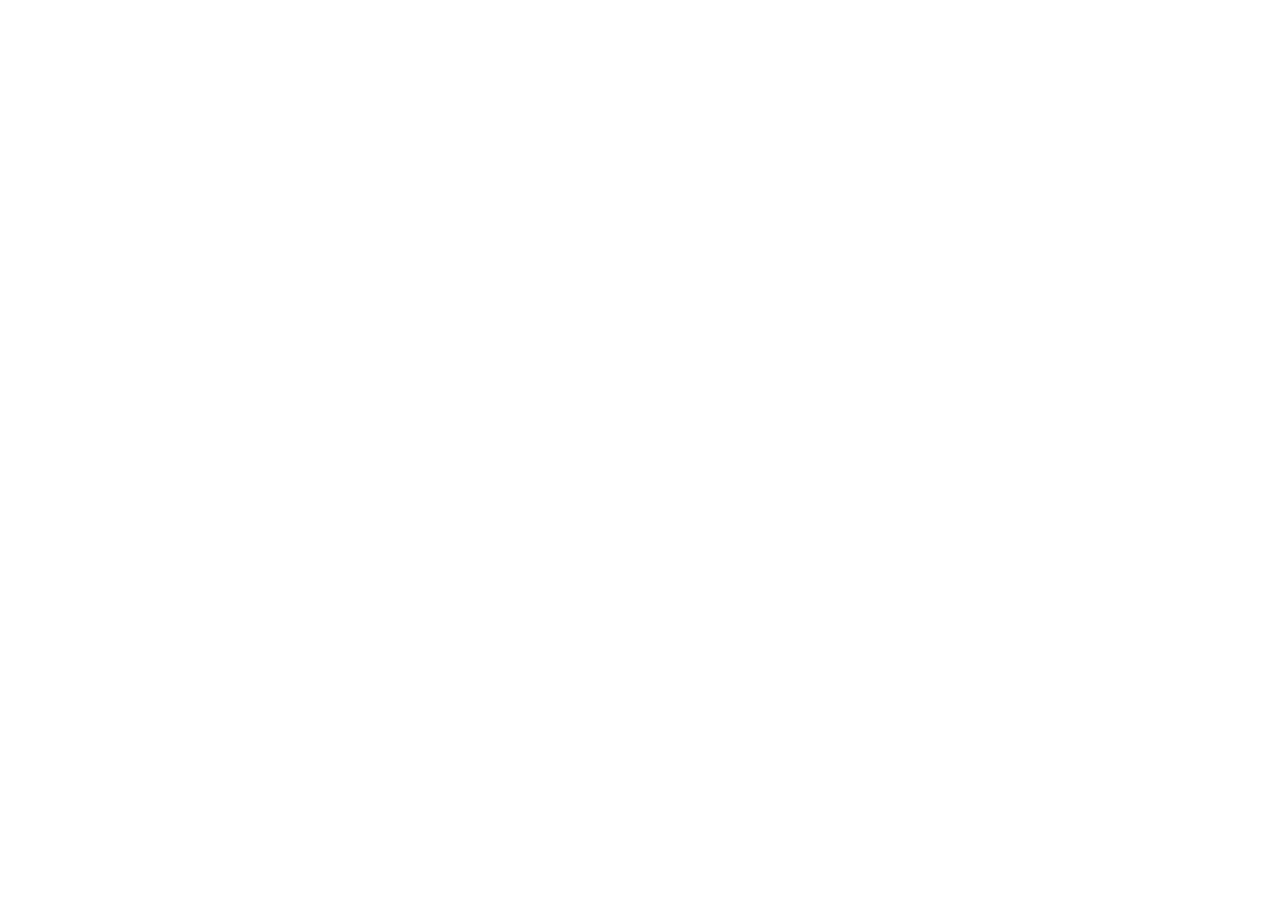
==== calculator.html @ f7a8364b "add html boilerplate and JS math functions" ====
<!DOCTYPE html>
<html lang="en">
  <head>
    <meta charset="UTF-8">
    <meta name="viewport" content="width=device-width, initial-scale=1.0">
    <meta http-equiv="X-UA-Compatible" content="ie=edge">
    <title>Odin Etch-A-Sketch</title>
    <link rel="stylesheet" href="style.css">
  </head>
  <body>
	<script src="calculator.js"></script>
  </body>
</html>
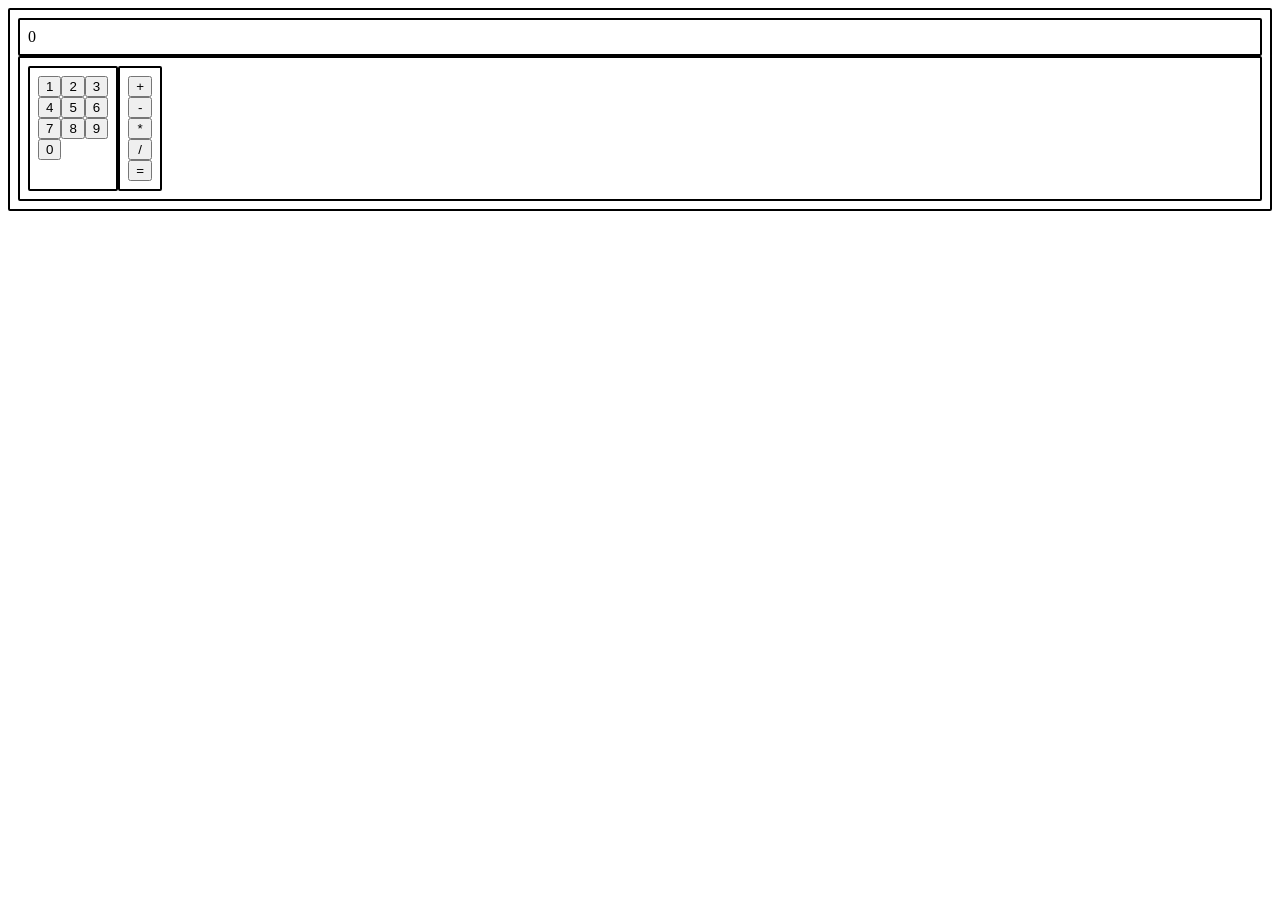
==== commit 3b442525: "implement basic functionality" ====
--- a/calculator.html
+++ b/calculator.html
@@ -8,6 +8,15 @@
     <link rel="stylesheet" href="style.css">
   </head>
   <body>
+    <div id="outermost-container" class="container">
+        <div id="display-container" class="container">
+            <div id="display">0</div>
+        </div>
+        <div id="controls-container" class="container">
+            <div id="numbers-container" class="container button-container"></div>
+            <div id="operators-container" class="container buttons-container"></div>
+        </div>
+    </div>
 	<script src="calculator.js"></script>
   </body>
 </html>
--- a/style.css
+++ b/style.css
@@ -0,0 +1,12 @@
+.container {
+    display: flex;
+    padding: 8px;
+    border-style: solid;
+    border-color: black;
+    border-radius: 2px;
+    border-width: 2px;
+}
+
+.button-container, #outermost-container, #operators-container {
+    flex-direction: column;
+}
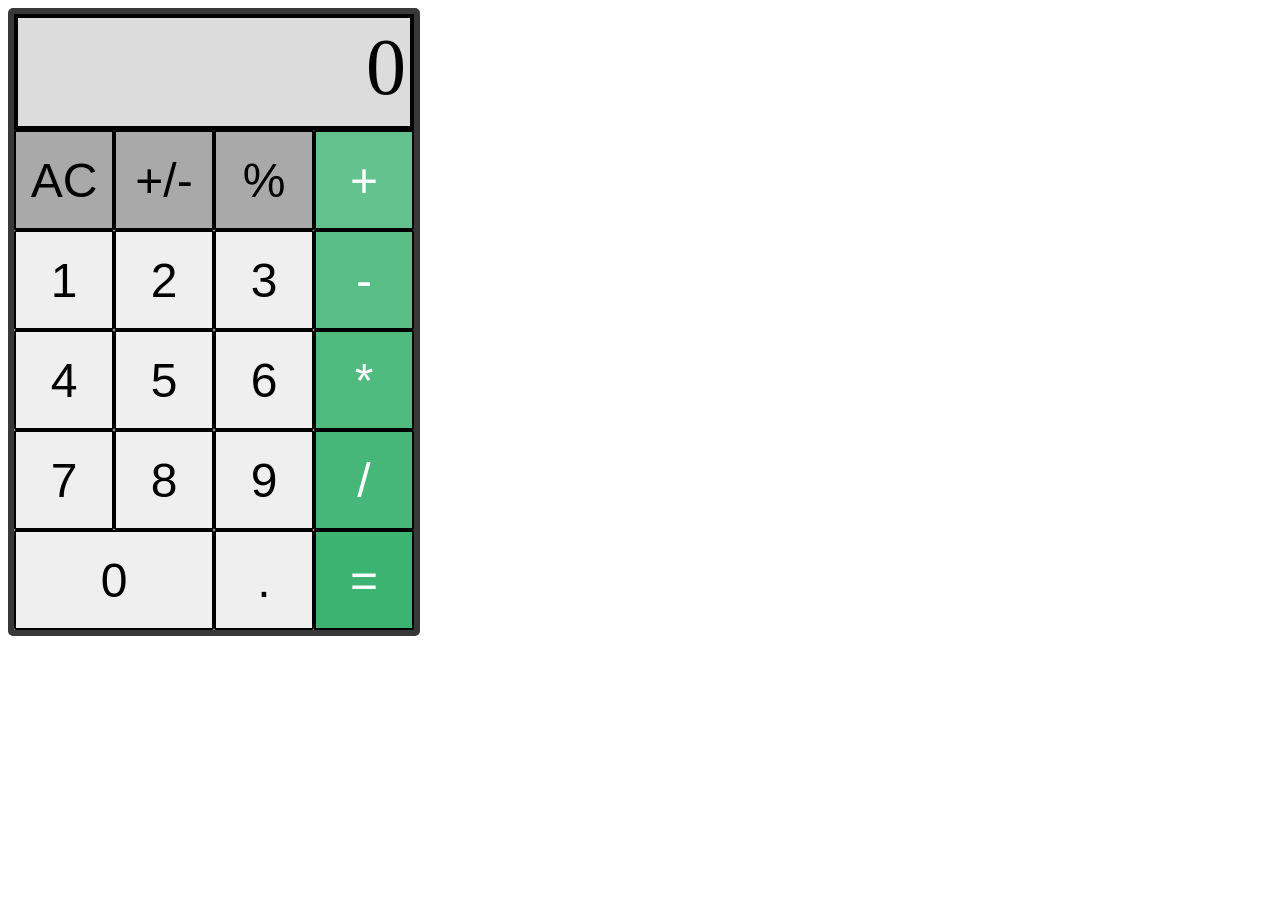
==== commit e78727f6: "add styling and full functionality" ====
--- a/calculator.html
+++ b/calculator.html
@@ -13,7 +13,11 @@
             <div id="display">0</div>
         </div>
         <div id="controls-container" class="container">
-            <div id="numbers-container" class="container button-container"></div>
+            <div id="left-container" class="container">
+                <div id="top-row-container" class="container"></div>
+                <div id="numbers-container" class="container button-container"></div>
+            </div>
+            
             <div id="operators-container" class="container buttons-container"></div>
         </div>
     </div>
--- a/style.css
+++ b/style.css
@@ -1,12 +1,57 @@
 .container {
     display: flex;
-    padding: 8px;
-    border-style: solid;
-    border-color: black;
-    border-radius: 2px;
-    border-width: 2px;
 }
 
-.button-container, #outermost-container, #operators-container {
+.button-container, #outermost-container, #operators-container, #left-container {
     flex-direction: column;
+}
+
+#outermost-container {
+    border-width: 6px;
+    border-color: #383838;
+    border-style: solid;
+    width: 400px;
+    border-radius: 5px;
+    background-color: #383838;
+}
+
+button {
+    width: 100px;
+    height: 100px;
+    border-color: black;
+    border-style: solid;
+    border-radius: 2px;
+    font-size: 48px;
+}
+
+#display {
+    height: 100px;
+    width: 400px;
+    font-size: 80px;
+    text-align: right;
+    /* background-color: lightslategray; */
+    background-color: gainsboro;
+    border-color: black;
+    border-style: solid;
+    border-width: 4px;
+    padding: 4px;
+}
+
+#top-row-container button{
+    background-color: darkgray;
+}
+
+#numbers-container {
+    background-color: lightgray;
+}
+
+#operators-container button {
+    background-color: seagreen;
+    filter: brightness(100%);
+    color: white;
+
+}
+
+#zeroButton {
+    width: 200px;
 }
